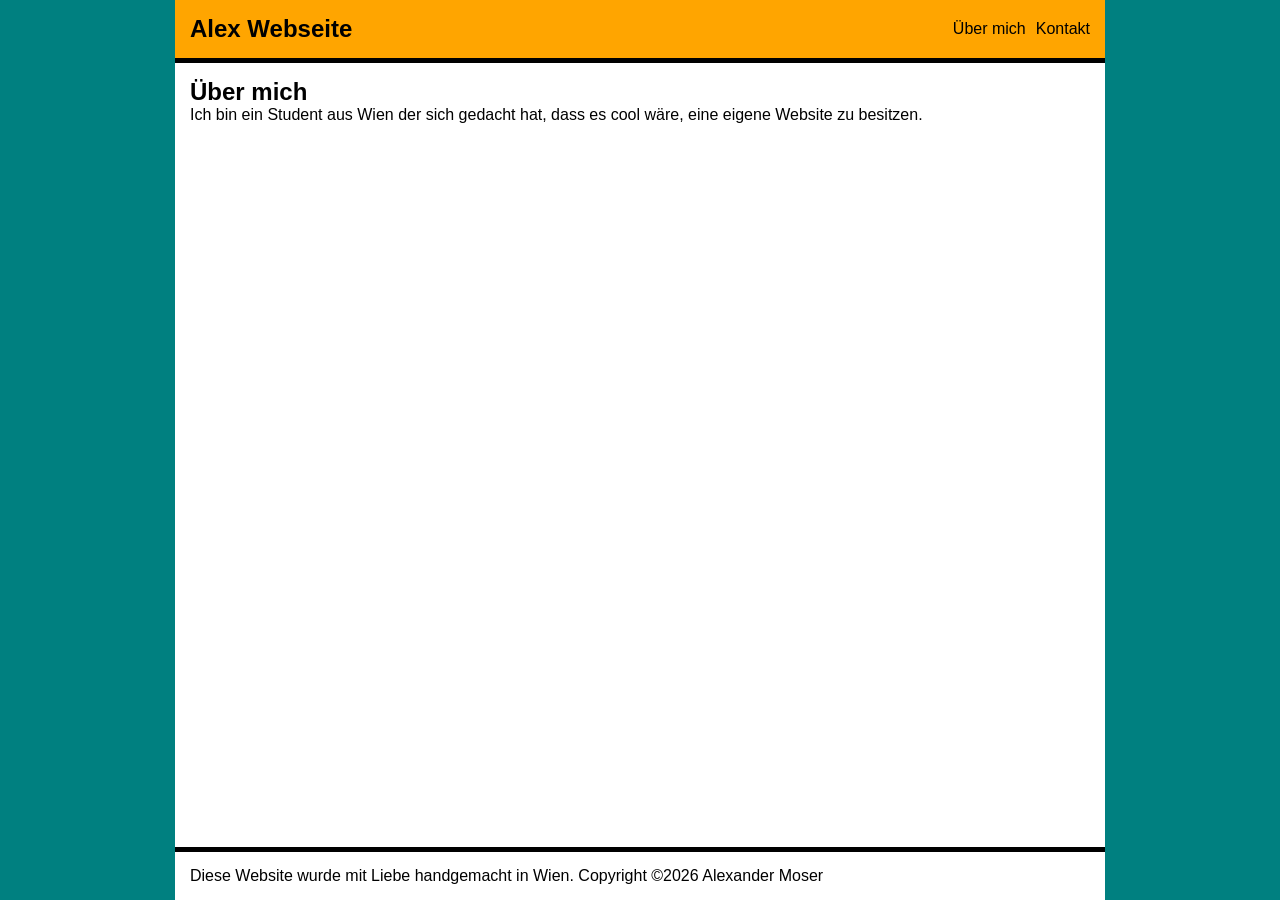
==== about.html @ 715b3c03 "Make navbar functional" ====
<!DOCTYPE html>
<html lang="de">
    <head>
        <meta charset="utf-8">
        <title>Über mich</title>
        <link rel="stylesheet" href="./styles.css">
    </head>
    <body>
        <header>
            <nav>
                <h1><a href="./index.html">Alex Webseite</a></h1>
                <ul>
                    <li><a href="./about.html">Über mich</a></li>
                    <li><a href="./contact.html">Kontakt</a></li>
                </ul>
            </nav>
        </header>
        <main>
            <h2>Über mich</h2>
            <p>Ich bin ein Student aus Wien der sich gedacht hat, dass es cool wäre, eine eigene Website zu besitzen.</p>
        </main>
        <footer>Diese Website wurde mit Liebe handgemacht in Wien. Copyright ©2026 Alexander Moser</footer>
    </body>
</html>
---- styles.css ----
* {
    margin: 0;
    padding: 0;
}

body {
    font-family: arial;
    background-color: teal;
    height: 100vh;
    display: flex;
    flex-direction: column;
    justify-content: space-between;
}

header, main, footer {
    background-color: white;
    padding: 15px;
    margin: 0 auto;
    width: 900px;
}

header {
    background-color: orange;
    border-bottom: 5px solid black;
}

nav {
    display: flex;
    justify-content: space-between;
    align-items: center;
}

nav > h1 > a, nav > ul > li > a {
    text-decoration: none;
    color: black;
}

nav > ul {
    list-style: none;
    display: flex;
    gap: 10px;
}

main {
    flex-grow: 2;
}

footer {
    border-top: 5px solid black;
}

ul {
    list-style: none;
}
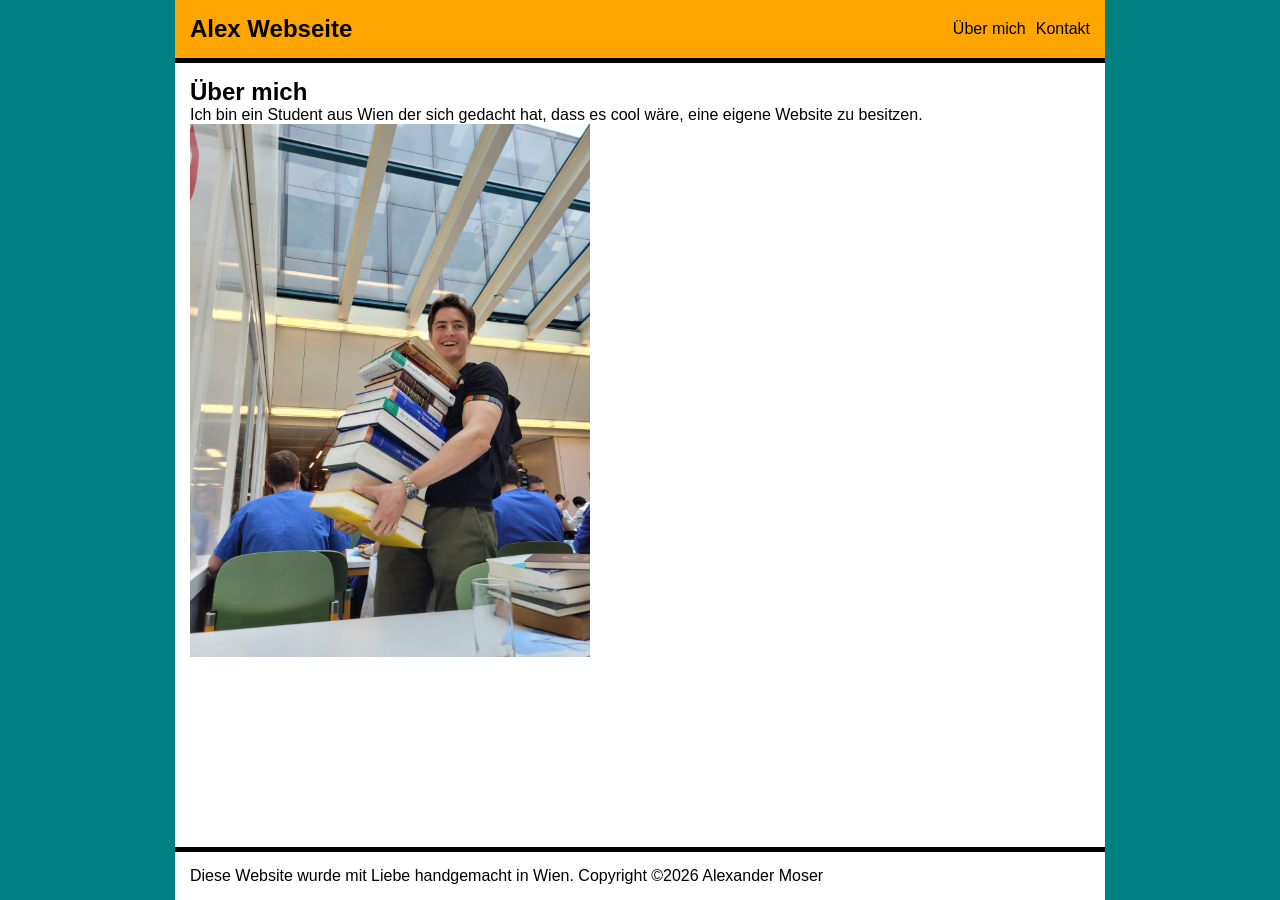
==== commit 01f79daf: "Add image to about page" ====
--- a/about.html
+++ b/about.html
@@ -18,6 +18,7 @@
         <main>
             <h2>Über mich</h2>
             <p>Ich bin ein Student aus Wien der sich gedacht hat, dass es cool wäre, eine eigene Website zu besitzen.</p>
+            <img id="portrait" src="./img/portrait.jpg" alt="Ein Bild von mir während ich einen Stapel Bücher trage">
         </main>
         <footer>Diese Website wurde mit Liebe handgemacht in Wien. Copyright ©2026 Alexander Moser</footer>
     </body>
--- a/styles.css
+++ b/styles.css
@@ -52,3 +52,7 @@
 ul {
     list-style: none;
 }
+
+#portrait {
+    width: 400px;
+}
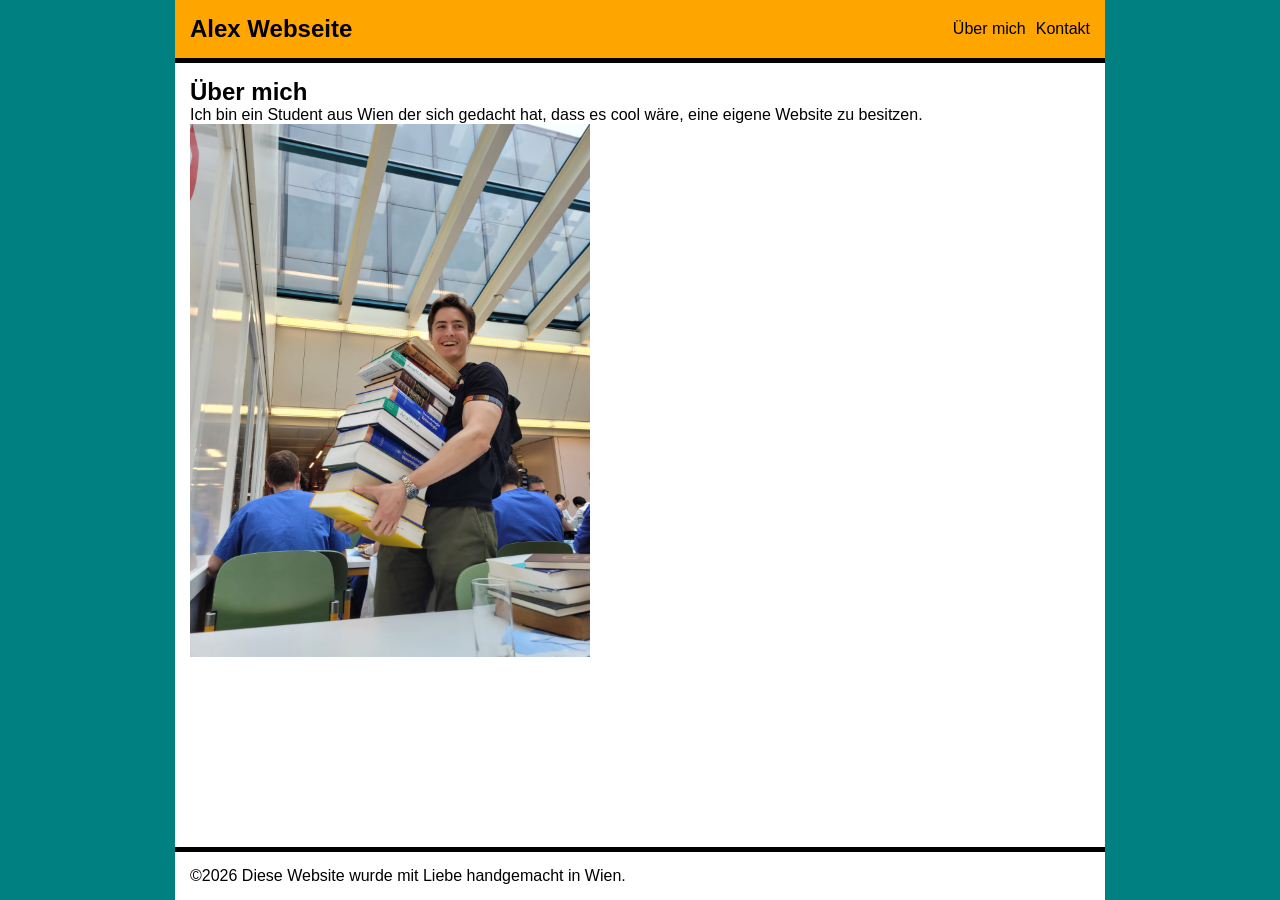
==== commit 00056cc7: "Change footer text" ====
--- a/about.html
+++ b/about.html
@@ -20,6 +20,6 @@
             <p>Ich bin ein Student aus Wien der sich gedacht hat, dass es cool wäre, eine eigene Website zu besitzen.</p>
             <img id="portrait" src="./img/portrait.jpg" alt="Ein Bild von mir während ich einen Stapel Bücher trage">
         </main>
-        <footer>Diese Website wurde mit Liebe handgemacht in Wien. Copyright ©2026 Alexander Moser</footer>
+        <footer>©2026 Diese Website wurde mit Liebe handgemacht in Wien.</footer>
     </body>
 </html>
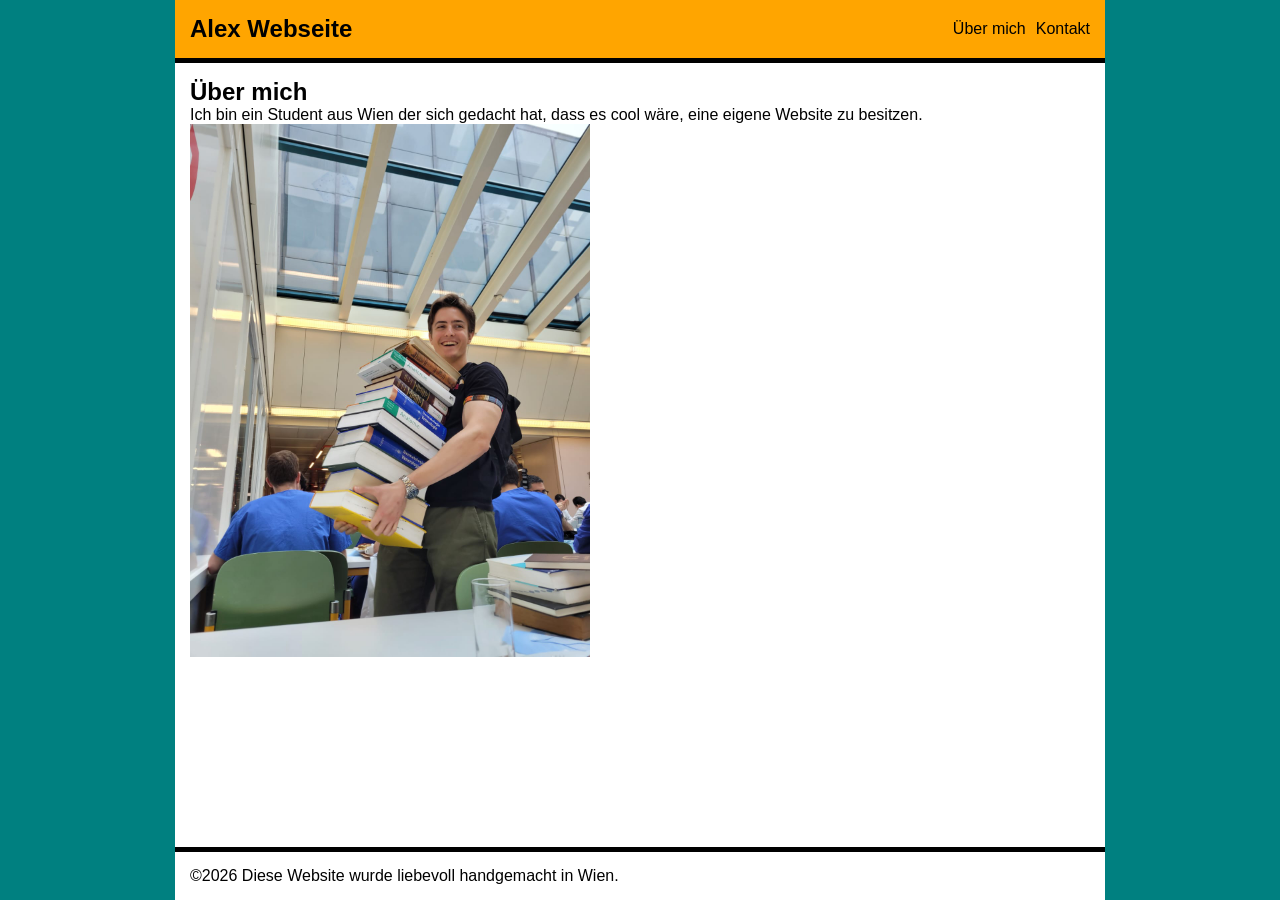
==== commit 7f990acf: "Fix footer text" ====
--- a/about.html
+++ b/about.html
@@ -20,6 +20,6 @@
             <p>Ich bin ein Student aus Wien der sich gedacht hat, dass es cool wäre, eine eigene Website zu besitzen.</p>
             <img id="portrait" src="./img/portrait.jpg" alt="Ein Bild von mir während ich einen Stapel Bücher trage">
         </main>
-        <footer>©2026 Diese Website wurde mit Liebe handgemacht in Wien.</footer>
+        <footer>©2026 Diese Website wurde liebevoll handgemacht in Wien.</footer>
     </body>
 </html>
